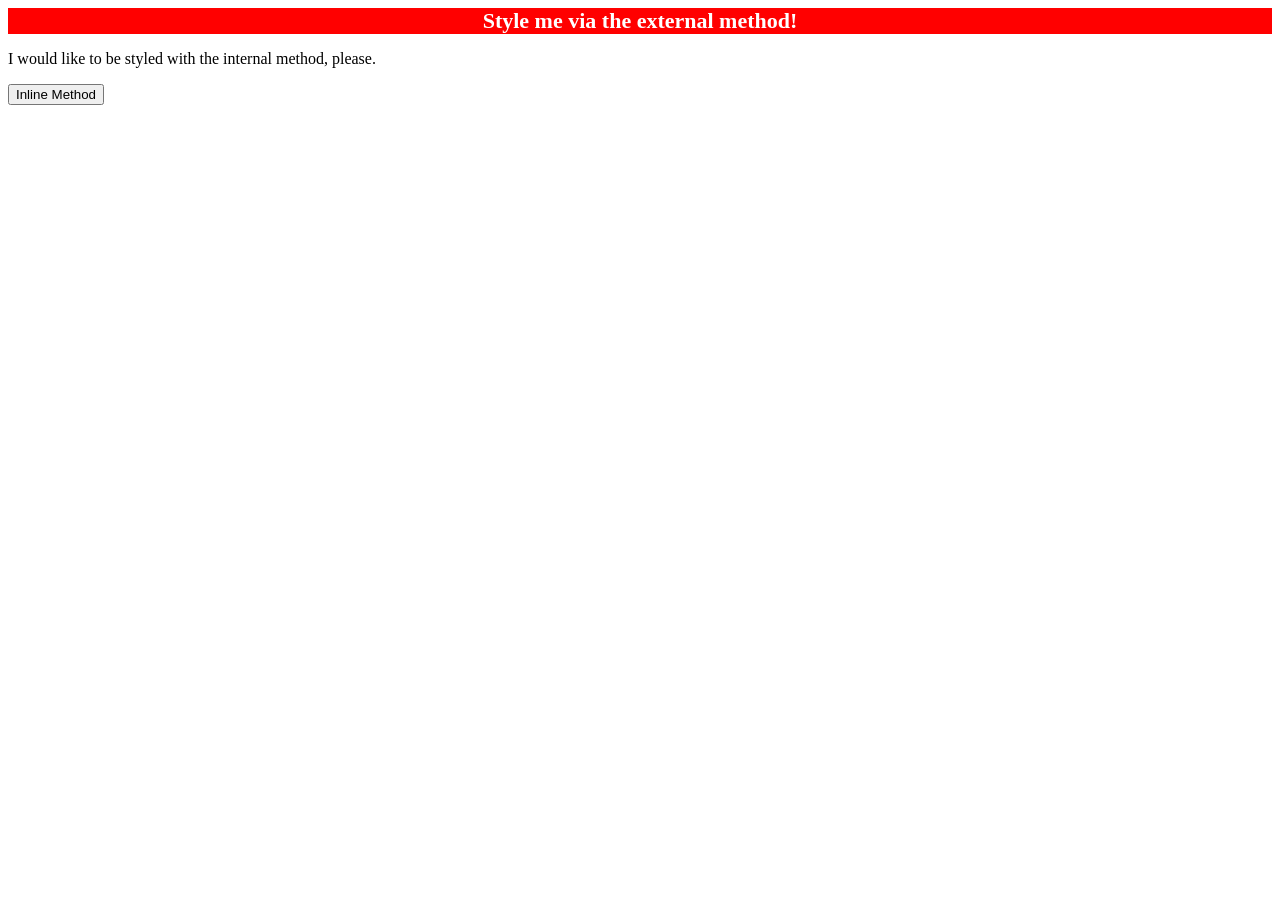
==== foundations/intro-to-css/01-css-methods/index.html @ b8af8bea "Intro to CSS 01: Style externally" ====
<!DOCTYPE html>
<html lang="en">
  <head>
    <meta charset="UTF-8">
    <meta http-equiv="X-UA-Compatible" content="IE=edge">
    <meta name="viewport" content="width=device-width, initial-scale=1.0">
    <title>Methods for Adding CSS</title>
    <link rel="stylesheet" href="css/styles.css">
  </head>
  <body>
    <div>Style me via the external method!</div>
    <p>I would like to be styled with the internal method, please.</p>
    <button>Inline Method</button>
  </body>
</html>
---- foundations/intro-to-css/01-css-methods/css/styles.css ----
div {
    color: white;
    background-color: red;
    text-align: center;
    font-size: 22px;
    font-weight: bold;
}
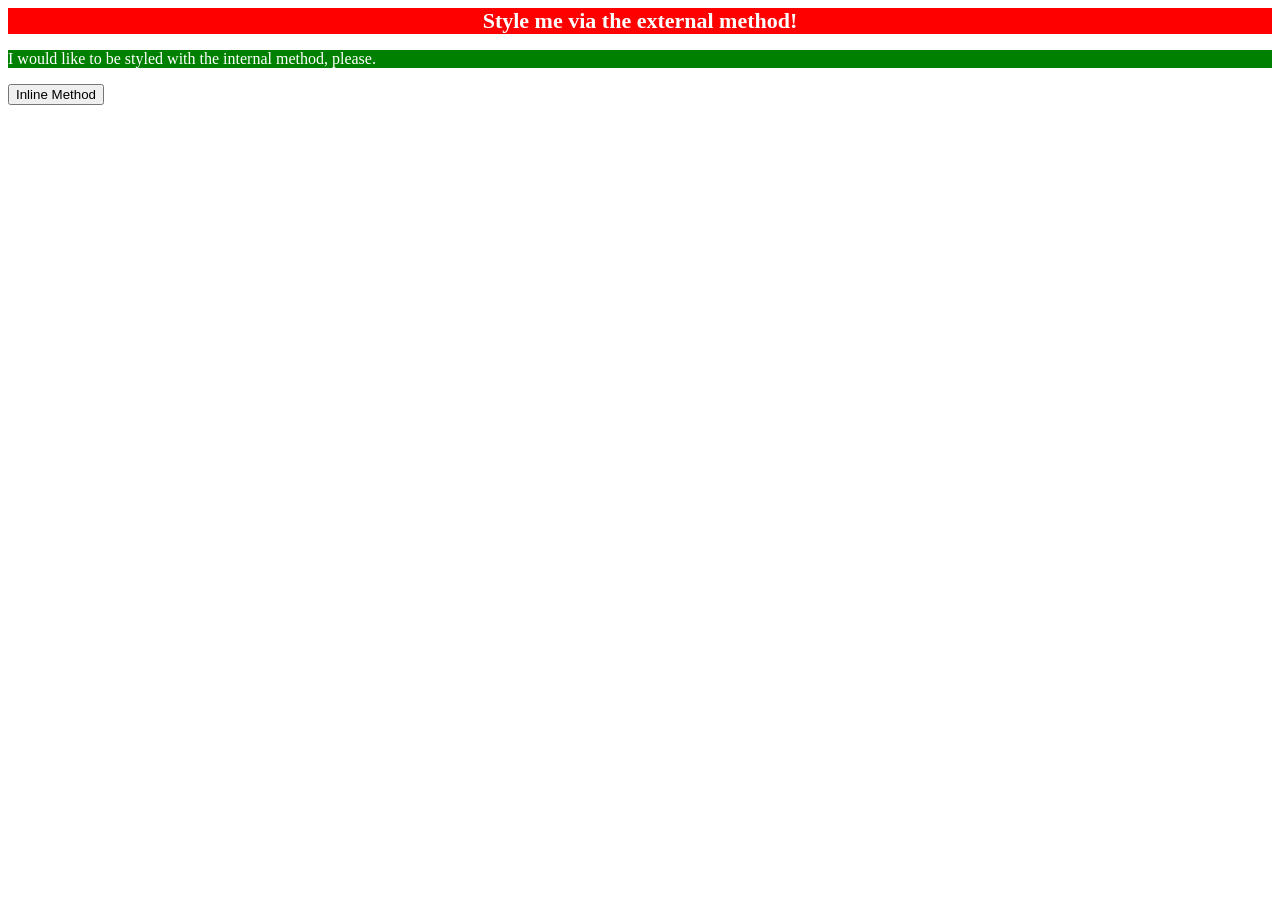
==== commit cfab0b19: "Intro to CSS 01: Style Internally" ====
--- a/foundations/intro-to-css/01-css-methods/index.html
+++ b/foundations/intro-to-css/01-css-methods/index.html
@@ -6,6 +6,13 @@
     <meta name="viewport" content="width=device-width, initial-scale=1.0">
     <title>Methods for Adding CSS</title>
     <link rel="stylesheet" href="css/styles.css">
+
+    <style>
+      p {
+        color: white;
+        background-color: green;
+      }
+    </style>
   </head>
   <body>
     <div>Style me via the external method!</div>
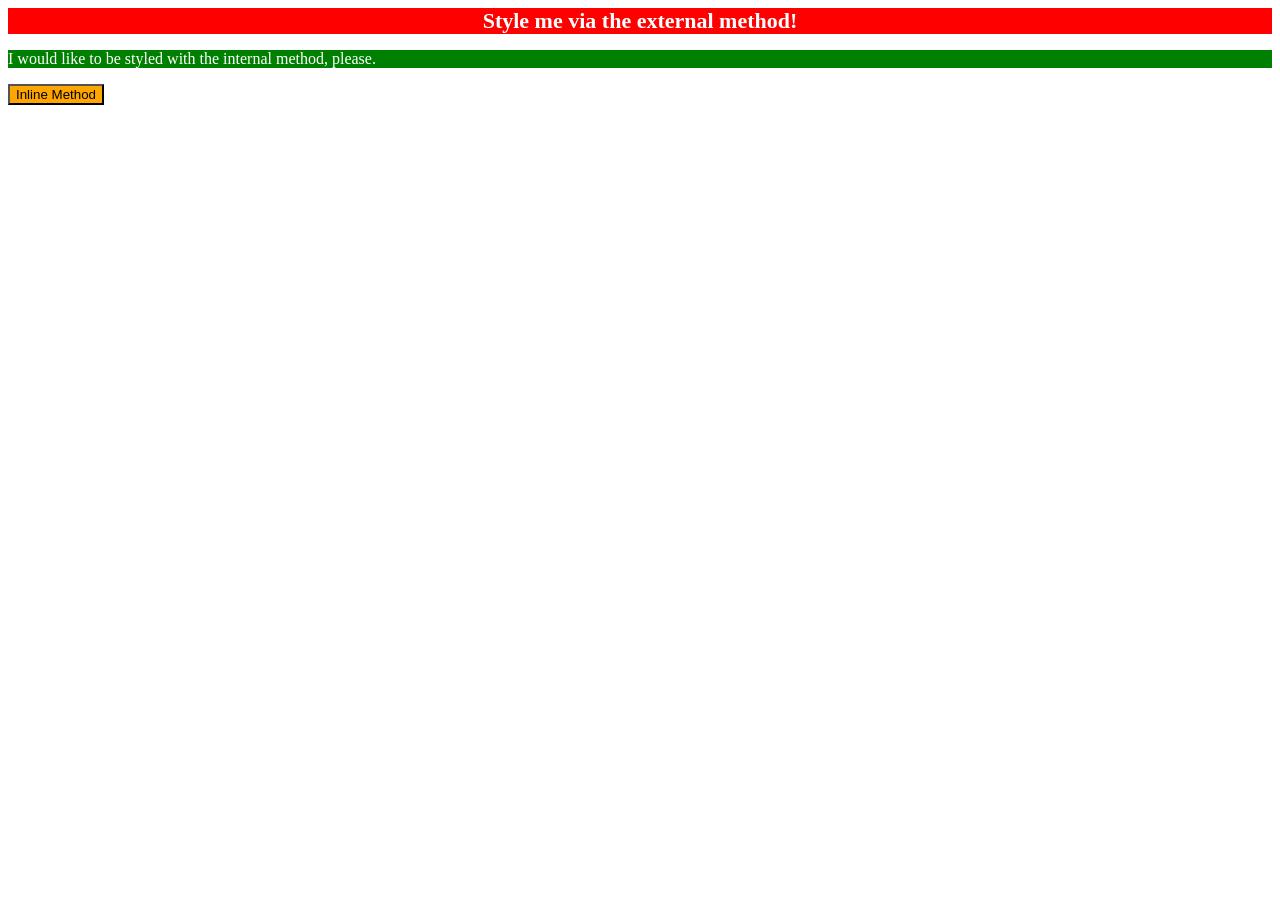
==== commit 343ce164: "Intro to CSS 01: Style inline" ====
--- a/foundations/intro-to-css/01-css-methods/index.html
+++ b/foundations/intro-to-css/01-css-methods/index.html
@@ -17,6 +17,6 @@
   <body>
     <div>Style me via the external method!</div>
     <p>I would like to be styled with the internal method, please.</p>
-    <button>Inline Method</button>
+    <button style="background-color: orange;">Inline Method</button>
   </body>
 </html>
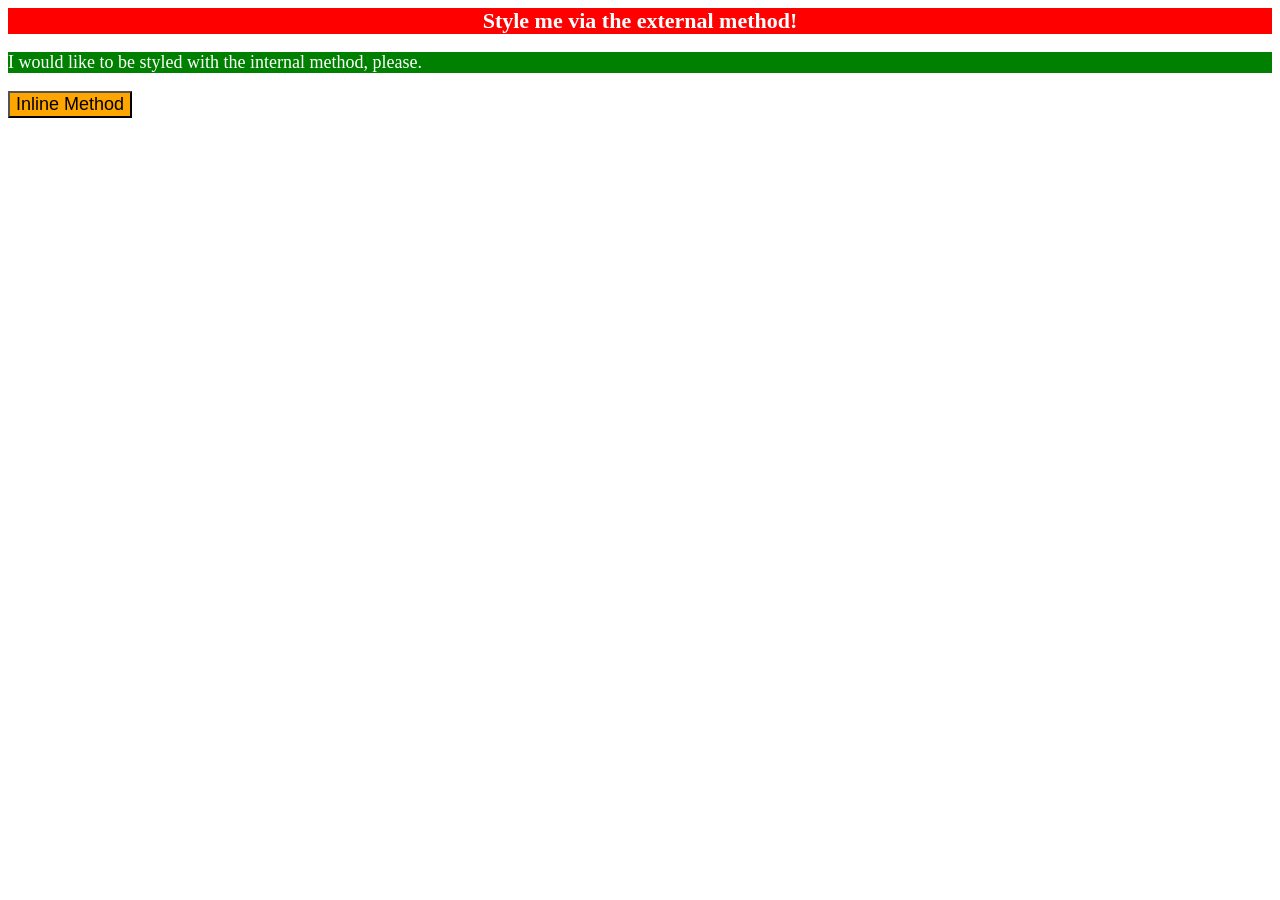
==== commit d2576857: "Intro to CSS 01: Update font sizes to match README" ====
--- a/foundations/intro-to-css/01-css-methods/index.html
+++ b/foundations/intro-to-css/01-css-methods/index.html
@@ -11,12 +11,13 @@
       p {
         color: white;
         background-color: green;
+        font-size: 18px;
       }
     </style>
   </head>
   <body>
     <div>Style me via the external method!</div>
     <p>I would like to be styled with the internal method, please.</p>
-    <button style="background-color: orange;">Inline Method</button>
+    <button style="background-color: orange; font-size: 18px;">Inline Method</button>
   </body>
 </html>
--- a/foundations/intro-to-css/01-css-methods/css/styles.css
+++ b/foundations/intro-to-css/01-css-methods/css/styles.css
@@ -1,6 +1,7 @@
 div {
     color: white;
     background-color: red;
+    font-size: 32px;
     text-align: center;
     font-size: 22px;
     font-weight: bold;
